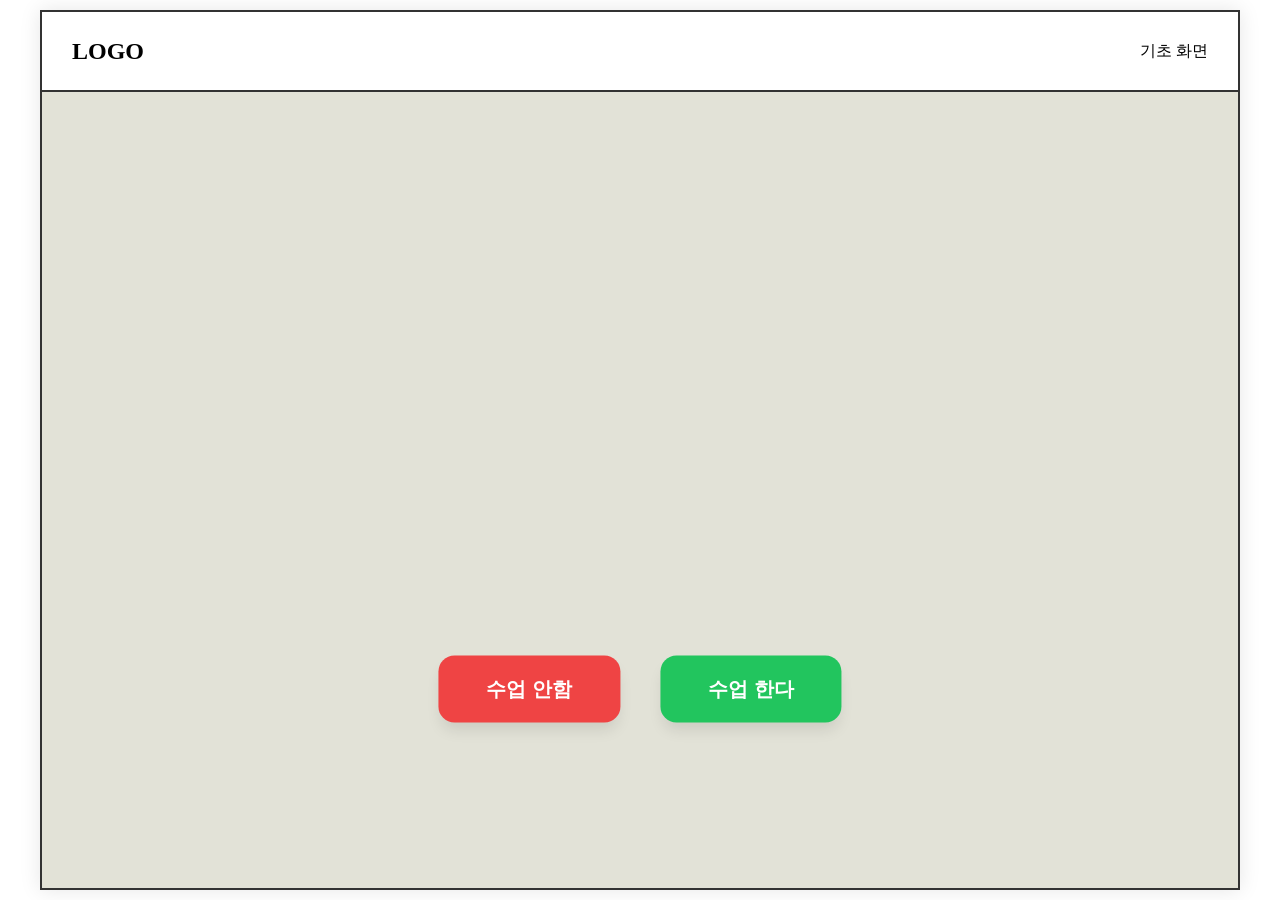
==== html/g_basic_screen.html @ 92e40f1c "Merge pull request #14 from kopo-3K1L/feat/8-basic-screen feat: 완전 기초 화면 구현 (#8)" ====
<!doctype html>
<html lang="ko">
  <head>
    <meta charset="UTF-8" />
    <meta name="viewport" content="width=device-width, initial-scale=1.0" />
    <title>Game Layout Frame</title>
    <link rel="stylesheet" href="../basicScreen/cs/style.css" />
  </head>
  <body>
    <div id="root">
      <header id="header">
        <div class="logo">
          <span>LOGO</span>
        </div>
        <div class="stage-info">
          <span id="stage-name">기초 화면</span>
        </div>
      </header>

      <main id="container">
        <article id="buttons">
            <button id="red-button" onclick="changeImageHandler()">수업 안함</button>
            <button id="green-button">수업 한다</button>
        </article>
      </main>
    </div>
    <script src="../basicScreen/js/g_basic_screen.js"></script>
</body>
</html>
---- basicScreen/cs/style.css ----
* {
  margin: 0;
  padding: 0;
  box-sizing: border-box;
  -webkit-user-select: none;
  -ms-user-select: none;
  user-select: none;
  -webkit-tap-highlight-color: transparent;
}

body {
  width: 100%;
  min-height: 100vh;
  display: flex;
  justify-content: center;
  align-items: center;
  overflow-x: auto;
  background-image: url("../../asset/img/background.jpg");
  background-repeat: no-repeat;
  background-size: cover;
  background-position: center;
}

#root {
  width: 1200px;
  background-color: #fff;
  display: flex;
  flex-direction: column;
  box-shadow: 0 0 20px rgba(0, 0, 0, 0.1);
}

#header {
  width: 100%;
  height: 80px;
  border: 2px solid #333;
  border-bottom: none;
  display: flex;
  justify-content: space-between;
  align-items: center;
  padding: 0 30px;
}

.logo {
  font-size: 24px;
  font-weight: bold;
  display: flex;
  align-items: center;
}

.logo img {
  height: 50px;
  margin-right: 10px;
}

#container {
  width: 100%;
  height: 800px;
  border: 2px solid #333;
  position: relative;
  overflow: hidden;
  background-image: url("../../asset/img/basicscreen.jpg");
  background-size: contain;
  background-repeat: no-repeat;
  background-position: center;
  background-color: #E2E2D7;
}

/*버튼 담는 컨테이너 */
#buttons{
    position: absolute;
    left:50%;
    top: 75%;
    transform: translate(-50%,-50%);
    background-color : transparent;
    display: flex;
    justify-content: space-between;
    align-items: center;
    gap:40px;
}

/* 수업안하기 버튼 */
#red-button {
    padding: 20px 48px;       
    color: white;             
    font-size: 20px;           
    font-weight: 600;          
    text-align: center;
    border-radius: 16px;     
    border: none;
    cursor: pointer;
    background-color: #ef4444;
    position: relative;       
    overflow: hidden;          
    box-shadow: 0 10px 15px -3px rgba(0, 0, 0, 0.1);
    transition: transform 0.4s ease, box-shadow 0.4s ease, background-color 0.2s;
    outline: none;
}

#red-button:hover {
    transform: scale(1.08);
    box-shadow: 0 25px 50px rgba(239, 68, 68, 0.4);
    background-color: #f87171;
}

#red-button:active {
    transform: scale(0.92);
}

#red-button {
    animation: buttonAppear 0.4s ease 0.2s forwards;
    opacity: 0;
}

@keyframes buttonAppear {
    from {
        opacity: 0;
        transform: scale(0.9);
    }
    to {
        opacity: 1;
        transform: scale(1);
    }
}
/* 수업하기 버튼 스타일 */
#green-button {
    padding: 20px 48px;        
    color: white;            
    font-size: 20px;           
    font-weight: 600;
    text-align: center;
    border-radius: 16px;
    background-color: #22c55e;
    border: none;
    cursor: pointer;
    
    position: relative;
    overflow: hidden;          
    box-shadow: 0 10px 15px -3px rgba(0, 0, 0, 0.1);
    
    transition: transform 0.4s ease, box-shadow 0.4s ease, background-color 0.2s;
    outline: none;
    animation: greenAppear 0.4s ease 0.1s forwards;
    opacity: 0;
}

/* 마우스 올렸을 때 (whileHover) */
#green-button:hover {
    transform: scale(1.08); 
    background-color: #4ade80;
}

#green-button:active {
    transform: scale(0.92);
}

@keyframes greenAppear {
    from {
        opacity: 0;
        transform: scale(0.9);
    }
    to {
        opacity: 1;
        transform: scale(1);
    }
}
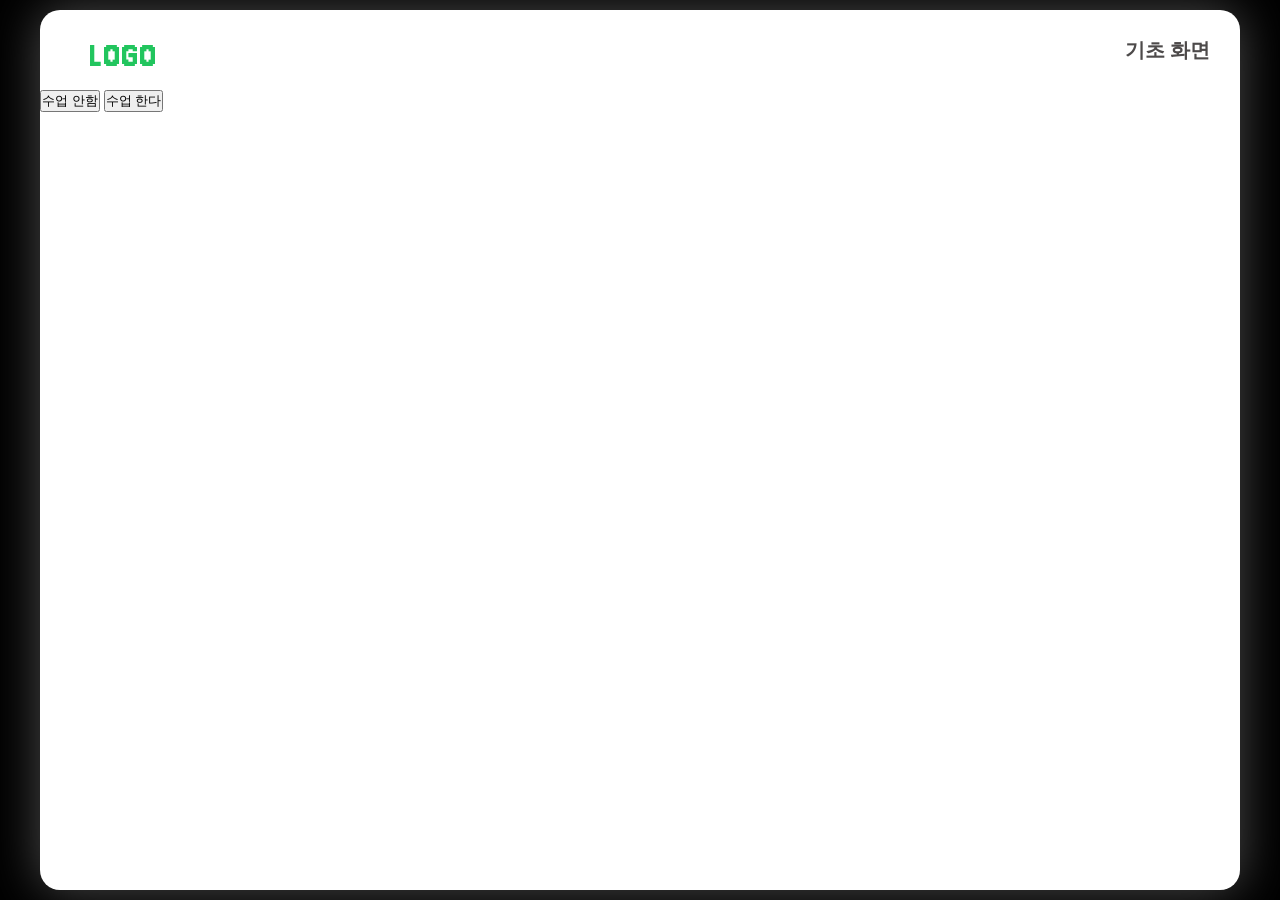
==== commit 74ed6605: "feat: scroll, maze, stairs main.js 연동 및 스테이지 이동 구현 (#45)" ====
--- a/html/g_basic_screen.html
+++ b/html/g_basic_screen.html
@@ -4,7 +4,8 @@
     <meta charset="UTF-8" />
     <meta name="viewport" content="width=device-width, initial-scale=1.0" />
     <title>Game Layout Frame</title>
-    <link rel="stylesheet" href="../basicScreen/cs/style.css" />
+    <link rel="stylesheet" href="../g_basic_screen/css/g_basic_screen.css" />
+    <link rel="stylesheet" href="../style.css" />
   </head>
   <body>
     <div id="root">
@@ -17,13 +18,15 @@
         </div>
       </header>
 
-      <main id="container">
+      <main id="container" class="background">
         <article id="buttons">
-            <button id="red-button" onclick="changeImageHandler()">수업 안함</button>
-            <button id="green-button">수업 한다</button>
+          <button id="red-button" onclick="changeImageHandler()">
+            수업 안함
+          </button>
+          <button id="green-button">수업 한다</button>
         </article>
       </main>
     </div>
-    <script src="../basicScreen/js/g_basic_screen.js"></script>
-</body>
+    <script src="../g_basic_screen/js/g_basic_screen.js"></script>
+  </body>
 </html>
--- a/style.css
+++ b/style.css
@@ -0,0 +1,78 @@
+@font-face {
+  font-family: Jersey10-Regular;
+  src: url("/asset/fonts/Jersey10-Regular.ttf");
+}
+
+* {
+  margin: 0;
+  padding: 0;
+  box-sizing: border-box;
+  -webkit-user-select: none;
+  -ms-user-select: none;
+  user-select: none;
+  -webkit-tap-highlight-color: transparent;
+}
+
+body {
+  width: 100%;
+  min-height: 100vh;
+  display: flex;
+  justify-content: center;
+  align-items: center;
+  overflow-x: auto;
+  background-color: black;
+  /* background-image: url("asset/img/background.jpg"); */
+  background-repeat: no-repeat;
+  background-size: cover;
+  background-position: center;
+}
+
+#root {
+  width: 1200px;
+  background-color: #fff;
+  display: flex;
+  flex-direction: column;
+  box-shadow: 0px 0px 50px rgba(109, 109, 109, 0.705);
+  border-radius: 20px;
+}
+
+#header {
+  width: 100%;
+  height: 80px;
+  /* border: 2px solid #333; */
+  border-bottom: none;
+  display: flex;
+  justify-content: space-between;
+  align-items: center;
+  padding: 0 30px;
+}
+
+.logo {
+  font-size: 40px;
+  margin-left: 20px;
+  margin-top: 10px;
+  letter-spacing: 1px;
+  color: #22c55e; 
+  font-family: Jersey10-Regular, sans-serif;
+  display: flex;
+  align-items: center;
+}
+
+.logo img {
+  height: 50px;
+  margin-right: 10px;
+}
+
+#container {
+  width: 100%;
+  height: 800px;
+  /* border: 2px solid #333; */
+  border-radius: 0px 0px 20px 20px;
+  position: relative;
+  overflow: hidden;
+}
+#stage-name{
+  font-size: 20px;
+  font-weight: bold;
+  color:rgb(77, 74, 74)
+}
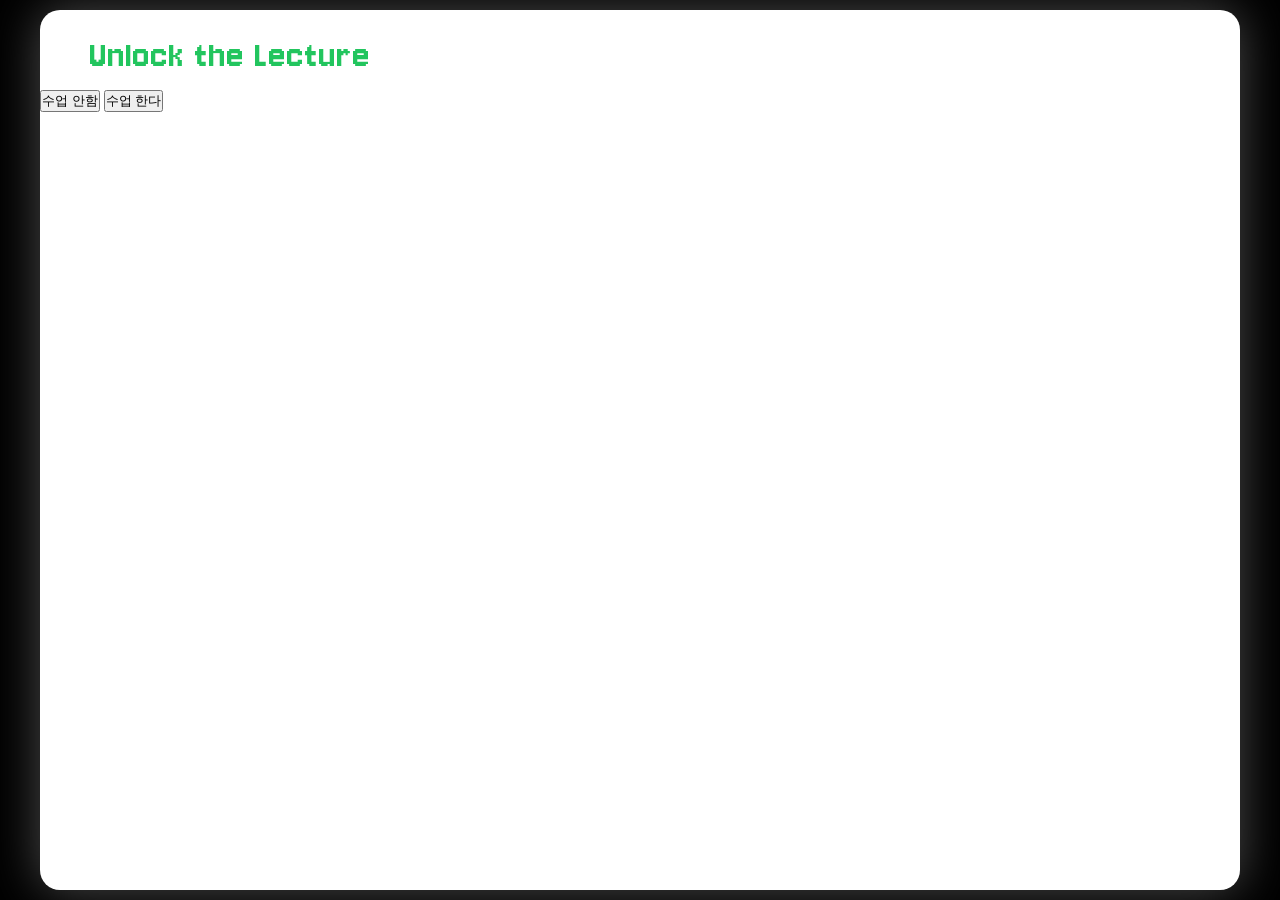
==== commit 868e357d: "feat: g_roulette.html 파일에 페이지 이동, 모달 추가, 4개의 html 파일에  스테이지 번호 동적으로 부여 완료(#62)" ====
--- a/html/g_basic_screen.html
+++ b/html/g_basic_screen.html
@@ -3,18 +3,24 @@
   <head>
     <meta charset="UTF-8" />
     <meta name="viewport" content="width=device-width, initial-scale=1.0" />
-    <title>Game Layout Frame</title>
+    <title>Unlock the Lecture</title>
     <link rel="stylesheet" href="../g_basic_screen/css/g_basic_screen.css" />
     <link rel="stylesheet" href="../style.css" />
+    <link
+      rel="shortcut icon"
+      href="../asset/img/favicon.ico"
+      type="image/x-icon"
+    />
+    <script src="../main.js"></script>
   </head>
   <body>
     <div id="root">
       <header id="header">
         <div class="logo">
-          <span>LOGO</span>
+          <span>Unlock the Lecture</span>
         </div>
         <div class="stage-info">
-          <span id="stage-name">기초 화면</span>
+          <span id="stage-name"></span>
         </div>
       </header>
 
@@ -23,7 +29,7 @@
           <button id="red-button" onclick="changeImageHandler()">
             수업 안함
           </button>
-          <button id="green-button">수업 한다</button>
+          <button id="green-button" onclick="goNextStage()">수업 한다</button>
         </article>
       </main>
     </div>
